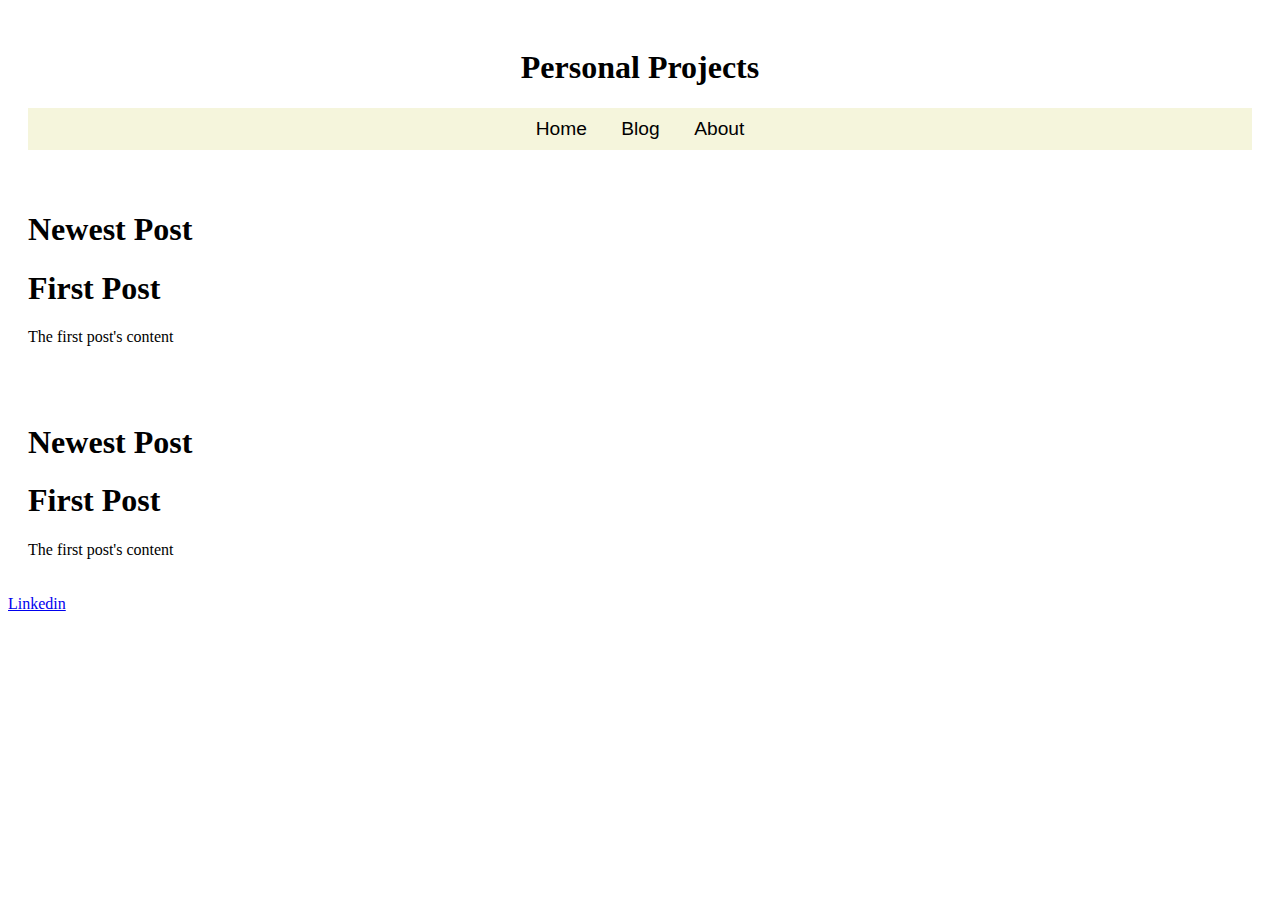
==== index.html @ 9f488bcd "Add files via upload" ====
<!DOCTYPE html>
<html>
   <head>
      <link rel="stylesheet" href="style.css">
      <title>Personal Projects</title>
      </head> 
   <body>
      <header>   
      <h1>Personal Projects</h1>
      <nav>
         <a href=”domain.tld/home”>Home</a>
         <a href=”domain.tld/blog”>Blog</a>
         <a href=”domain.tld/about”>About</a>
      </nav> 
      </header>
      <main>
         <div class="row">
            <div class="post-text-box">
               <h1>Newest Post</h1>
               <section>
                  <h1>First Post</h1>
                  <p>The first post's content</p>
               </section>
            </div>
         </div>        
         <div class="row">
            <div class="post-text-box">
               <h1>Newest Post</h1>
               <section>
                  <h1>First Post</h1>
                  <p>The first post's content</p>
               </section>
            </div>
         </div>        
      </main>
      <footer>
         <a href="linkedin.com/in/braden-wang-325813221/">Linkedin</a>
      </footer>
    </body>
</html>
---- style.css ----
/*header style*/
header {
    text-align: center; 
    padding: 20px;
 }
/*navigation bar style*/
nav {
    text-align: center;
    word-spacing: 30px;
    padding: 10px;
    background-color: #f5f5dc;
    font-family: Helvetica;
    
 }
 /*navigation bar button style*/
 nav a {
    color: #000000;
    text-decoration: none;
    font-size: larger;
 }
 /*creating the one-column layout*/
 *{
    box-sizing: border-box;
 }
 .row {
    display: flex;
    flex-wrap: wrap;
 }
 .post-text-box {
    flex: 70%;
    padding: 20px;
 }
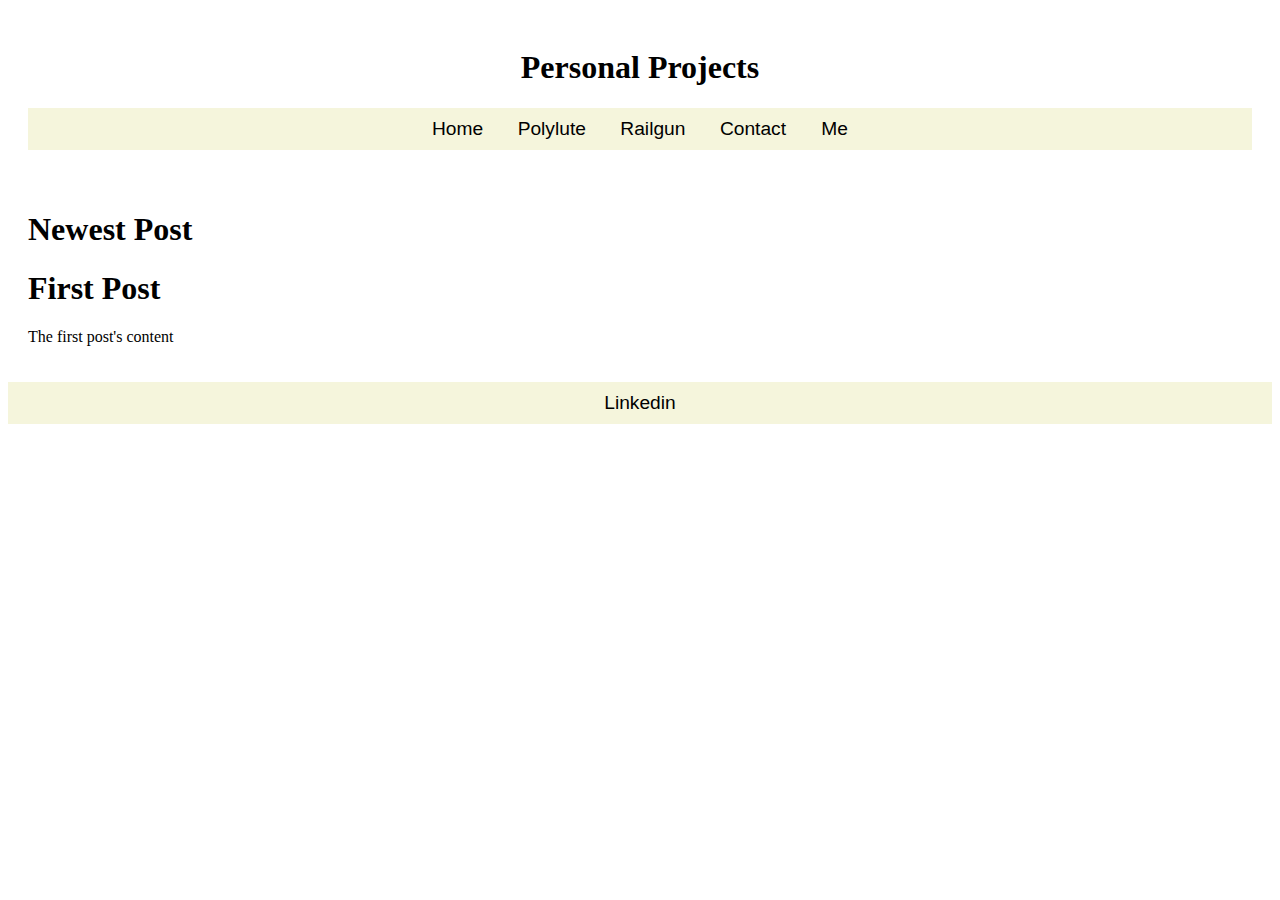
==== commit 532992e9: "bugfixing" ====
--- a/index.html
+++ b/index.html
@@ -8,9 +8,10 @@
       <header>   
       <h1>Personal Projects</h1>
       <nav>
-         <a href=”domain.tld/home”>Home</a>
-         <a href=”domain.tld/blog”>Blog</a>
-         <a href=”domain.tld/about”>About</a>
+         <a href=index.html>Home</a>
+         <a href=polylute.html>Polylute</a>
+         <a href=railgun.html>Railgun</a>
+         <a href=contact.html>Contact Me</a>
       </nav> 
       </header>
       <main>
@@ -22,19 +23,12 @@
                   <p>The first post's content</p>
                </section>
             </div>
-         </div>        
-         <div class="row">
-            <div class="post-text-box">
-               <h1>Newest Post</h1>
-               <section>
-                  <h1>First Post</h1>
-                  <p>The first post's content</p>
-               </section>
-            </div>
-         </div>        
+         </div>              
       </main>
       <footer>
-         <a href="linkedin.com/in/braden-wang-325813221/">Linkedin</a>
+         <nav>
+            <a href="linkedin.com/in/braden-wang-325813221/">Linkedin</a>
+         </nav>
       </footer>
     </body>
 </html>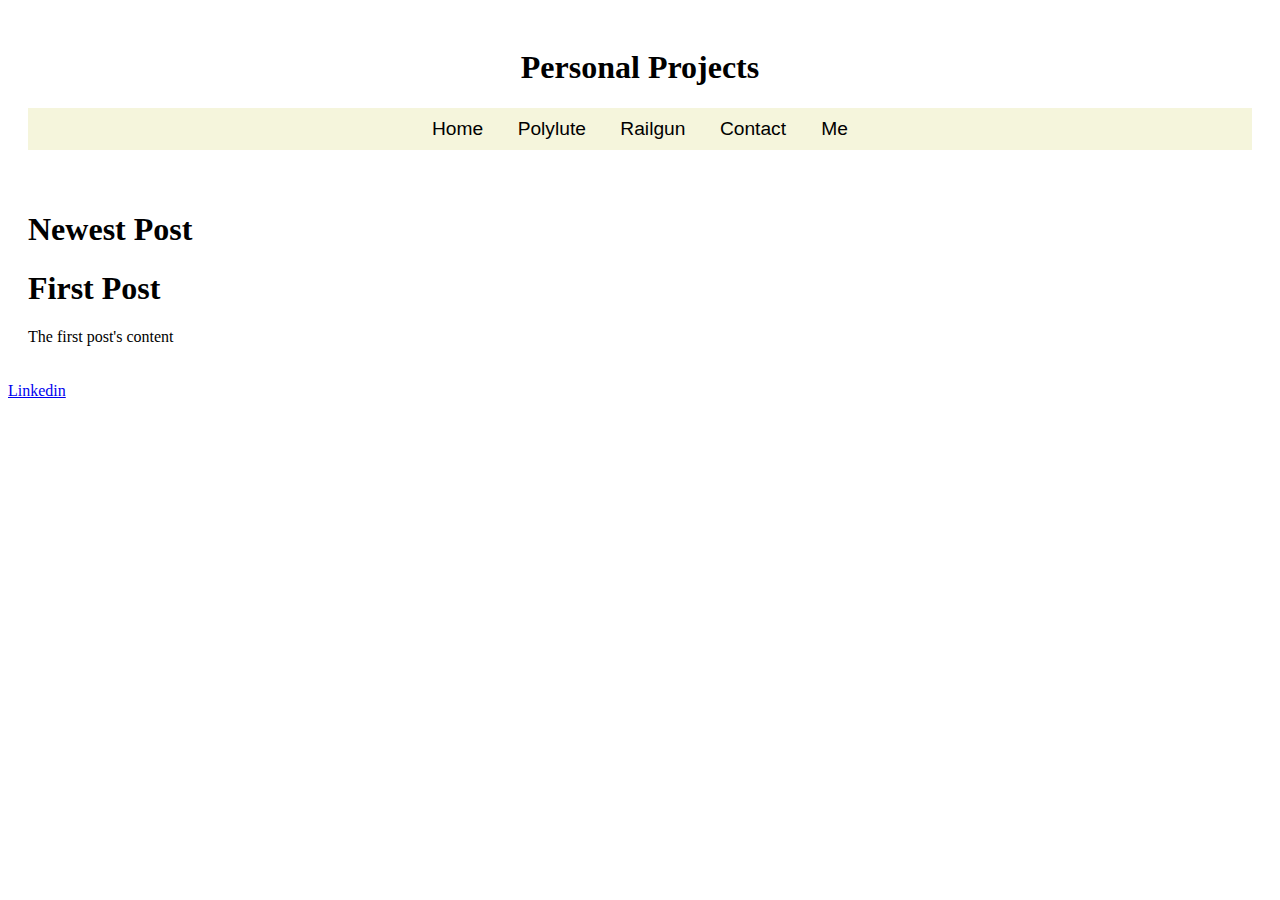
==== commit 65d9de63: "fixed linkedin link" ====
--- a/index.html
+++ b/index.html
@@ -6,13 +6,13 @@
       </head> 
    <body>
       <header>   
-      <h1>Personal Projects</h1>
-      <nav>
-         <a href=index.html>Home</a>
-         <a href=polylute.html>Polylute</a>
-         <a href=railgun.html>Railgun</a>
-         <a href=contact.html>Contact Me</a>
-      </nav> 
+         <h1>Personal Projects</h1>
+         <nav>
+            <a href=index.html>Home</a>
+            <a href=polylute.html>Polylute</a>
+            <a href=railgun.html>Railgun</a>
+            <a href=contact.html>Contact Me</a>
+         </nav> 
       </header>
       <main>
          <div class="row">
@@ -26,9 +26,7 @@
          </div>              
       </main>
       <footer>
-         <nav>
-            <a href="linkedin.com/in/braden-wang-325813221/">Linkedin</a>
-         </nav>
+         <a href="linkedin.com/in/braden-wang-325813221/">Linkedin</a>
       </footer>
     </body>
 </html>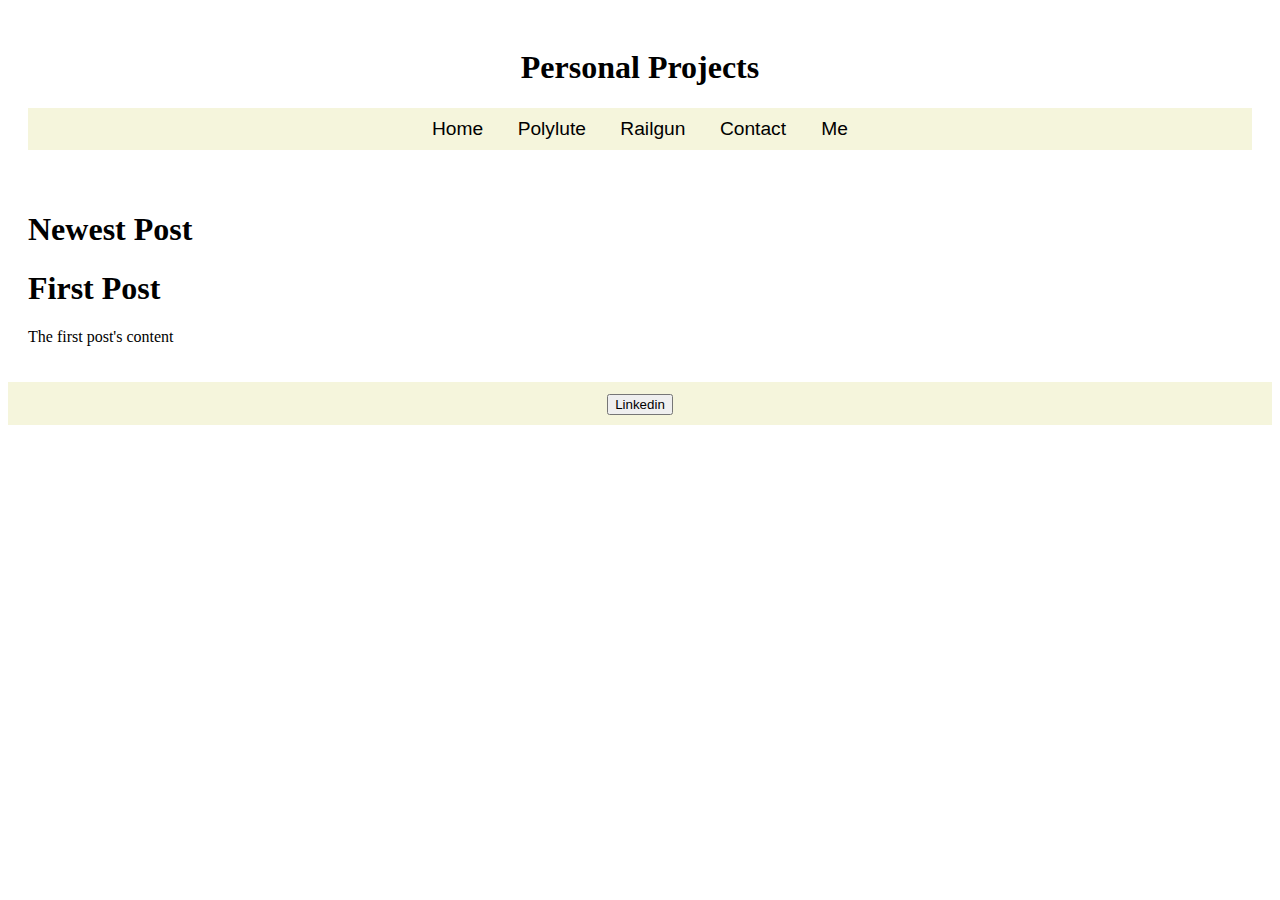
==== commit 259c5c8c: "fixed linkedin button" ====
--- a/index.html
+++ b/index.html
@@ -26,7 +26,11 @@
          </div>              
       </main>
       <footer>
-         <a href="linkedin.com/in/braden-wang-325813221/">Linkedin</a>
+         <nav>
+            <a href="linkedin.com/in/braden-wang-325813221/">
+               <button>Linkedin</button>
+            </a>
+         </nav>
       </footer>
     </body>
 </html>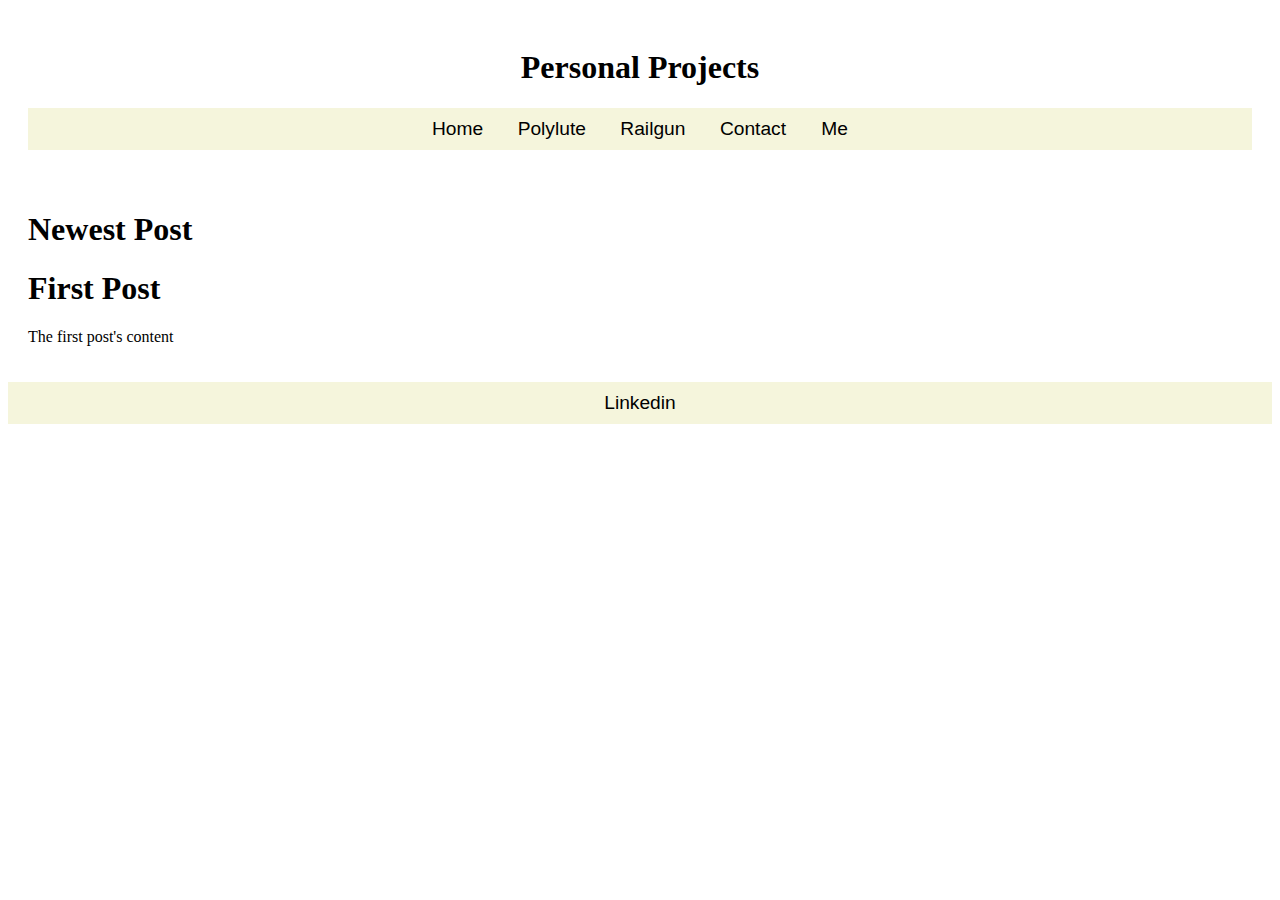
==== commit 2d5ec055: "This time linkedin works for sure" ====
--- a/index.html
+++ b/index.html
@@ -27,9 +27,7 @@
       </main>
       <footer>
          <nav>
-            <a href="linkedin.com/in/braden-wang-325813221/">
-               <button>Linkedin</button>
-            </a>
+            <a href="https://www.linkedin.com/in/braden-wang-325813221/">Linkedin</a>
          </nav>
       </footer>
     </body>
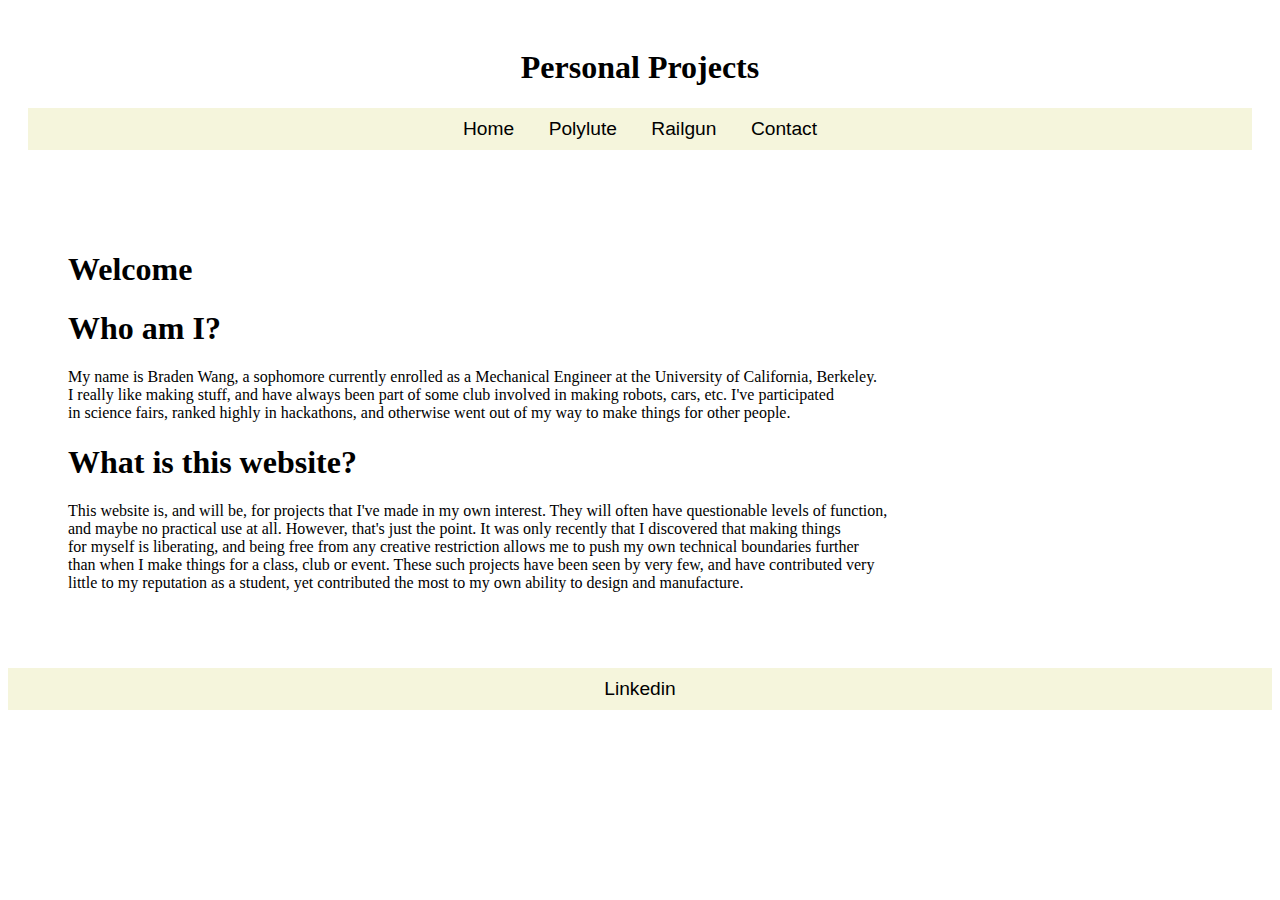
==== commit b36d49e2: "added content to index" ====
--- a/index.html
+++ b/index.html
@@ -11,16 +11,30 @@
             <a href=index.html>Home</a>
             <a href=polylute.html>Polylute</a>
             <a href=railgun.html>Railgun</a>
-            <a href=contact.html>Contact Me</a>
+            <a href=contact.html>Contact</a>
          </nav> 
       </header>
       <main>
          <div class="row">
             <div class="post-text-box">
-               <h1>Newest Post</h1>
+               <h1>Welcome</h1>
                <section>
-                  <h1>First Post</h1>
-                  <p>The first post's content</p>
+                  <h1>Who am I?</h1>
+                  <p>
+                     My name is Braden Wang, a sophomore currently enrolled as a Mechanical Engineer at the University of California, Berkeley. 
+                     <br> I really like making stuff, and have always been part of some club involved in making robots, cars, etc. I've participated 
+                     <br>in science fairs, ranked highly in hackathons, and otherwise went out of my way to make things for other people.
+                  </p>
+               </section>
+               <section>
+                  <h1>What is this website?</h1>
+                  <p>
+                     This website is, and will be, for projects that I've made in my own interest. They will often have questionable levels of function,
+                     <br> and maybe no practical use at all. However, that's just the point. It was only recently that I discovered that making things
+                     <br> for myself is liberating, and being free from any creative restriction allows me to push my own technical boundaries further 
+                     <br> than when I make things for a class, club or event. These such projects have been seen by very few, and have contributed very
+                     <br> little to my reputation as a student, yet contributed the most to my own ability to design and manufacture.
+                  </p>
                </section>
             </div>
          </div>              
--- a/style.css
+++ b/style.css
@@ -28,5 +28,9 @@
  }
  .post-text-box {
     flex: 70%;
-    padding: 20px;
+    padding: 60px;
  }
+ img {
+   border: 2px solid #ccc;
+   border-radius: 10px;
+}
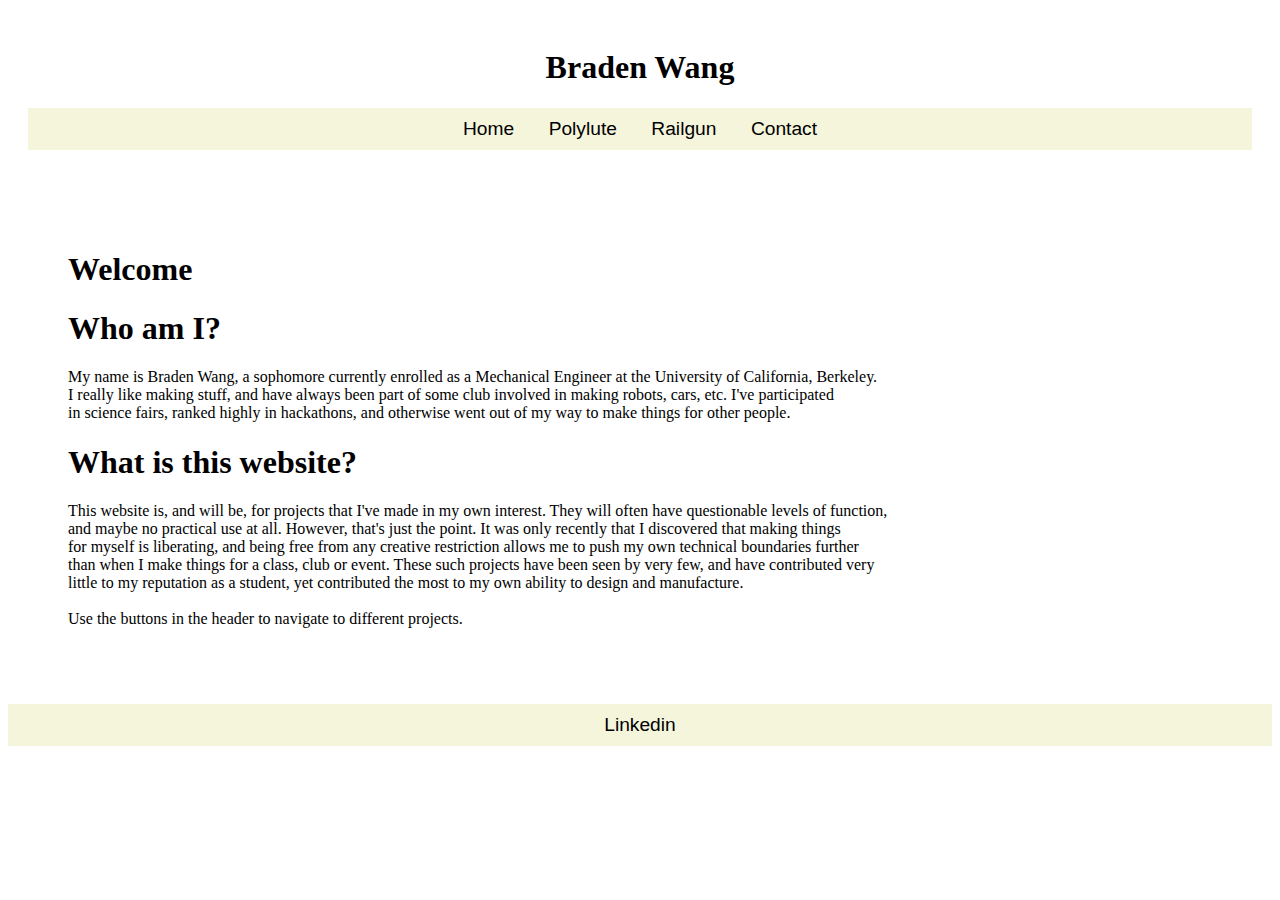
==== commit c2f8a9e6: "Changed home page title" ====
--- a/index.html
+++ b/index.html
@@ -2,11 +2,11 @@
 <html>
    <head>
       <link rel="stylesheet" href="style.css">
-      <title>Personal Projects</title>
-      </head> 
+      <title>Personal Website</title>
+   </head> 
    <body>
       <header>   
-         <h1>Personal Projects</h1>
+         <h1>Braden Wang</h1>
          <nav>
             <a href=index.html>Home</a>
             <a href=polylute.html>Polylute</a>
@@ -34,6 +34,8 @@
                      <br> for myself is liberating, and being free from any creative restriction allows me to push my own technical boundaries further 
                      <br> than when I make things for a class, club or event. These such projects have been seen by very few, and have contributed very
                      <br> little to my reputation as a student, yet contributed the most to my own ability to design and manufacture.
+                     <br>
+                     <br> Use the buttons in the header to navigate to different projects.
                   </p>
                </section>
             </div>
